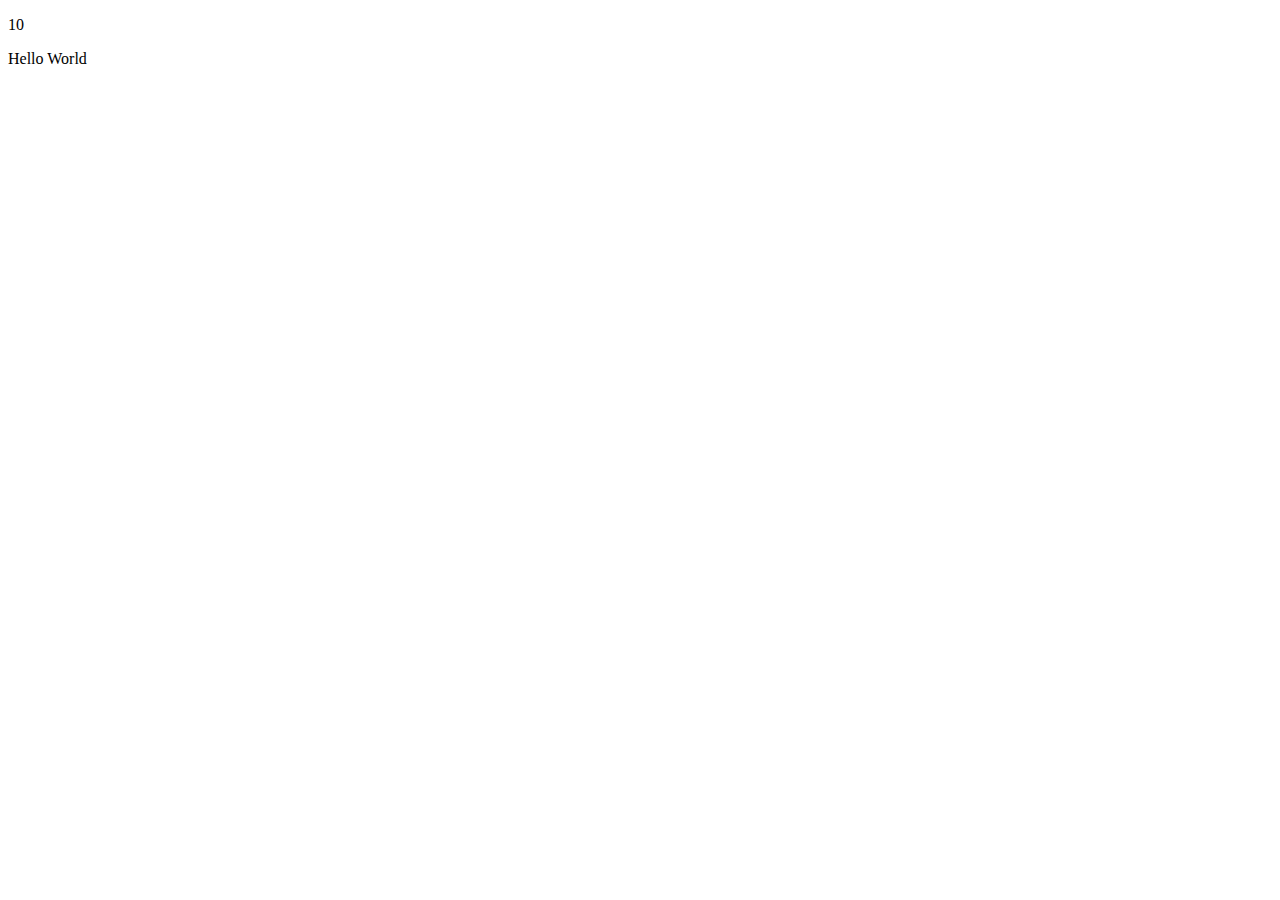
==== www/index.html @ 00d1d6e4 "outputs" ====
<!DOCTYPE html>
<html lang="en">
<head>
    <meta charset="UTF-8">
    <meta name="viewport" content="width=device-width, initial-scale=1.0">
    <title>JavaScript practice</title>
</head>
<body>
    <noscript> Turn on JavaScript! </noscript> <!-- Информация, которая показывается при выключенном JavaScript в настроках браузера -->

    <p id="demo">123</p>






    <!-- тут писать код JavaScript (желательно писать в конце перед закрытием </body>)-->
    <script src="main.js"></script>
        
</body>
</html>
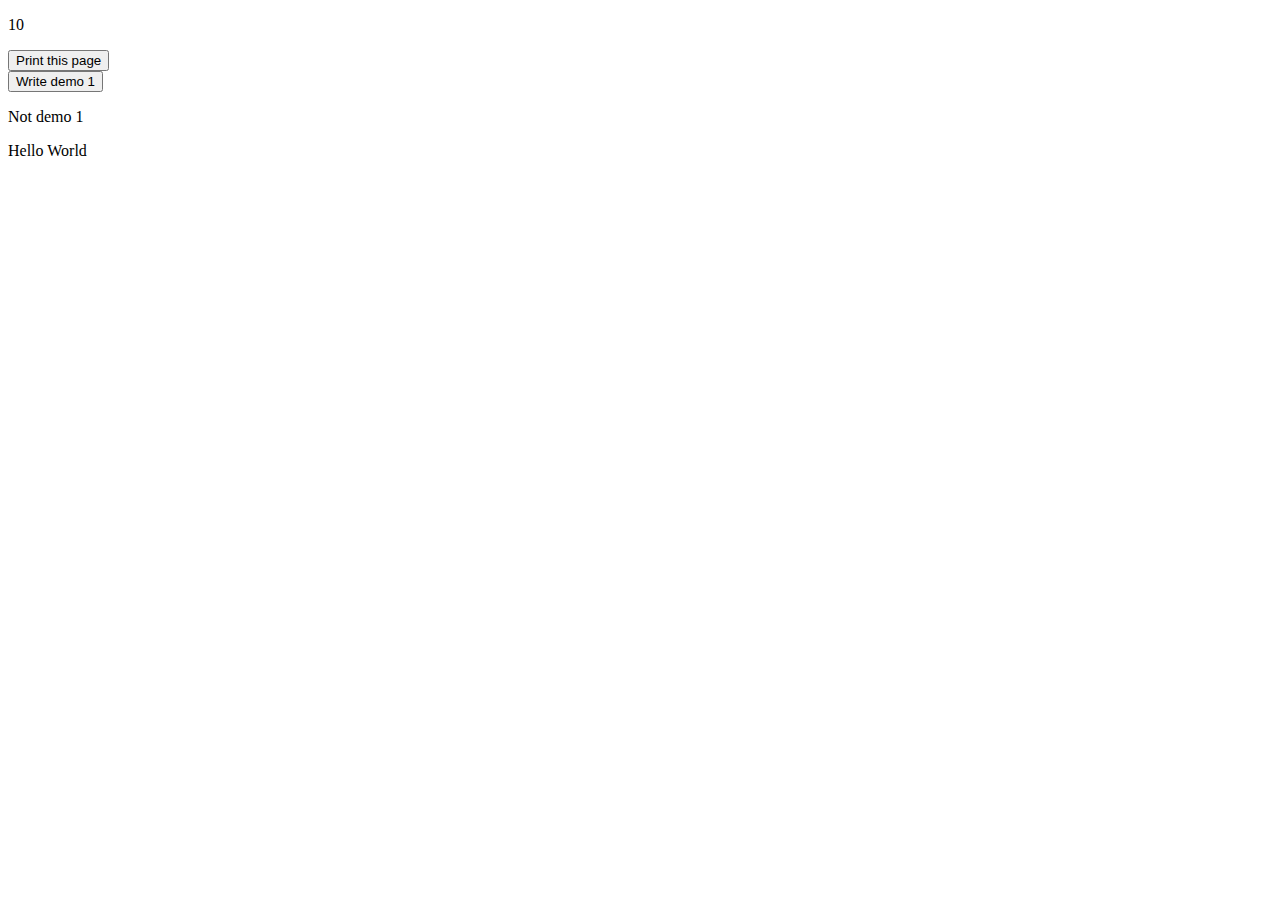
==== commit 7e96232b: "function Demo1" ====
--- a/www/index.html
+++ b/www/index.html
@@ -10,9 +10,12 @@
 
     <p id="demo">123</p>
 
+    <button onclick="window.print()">Print this page</button>   <!-- Распечатать страницу на принтере -->
+    <br>
 
+    <button type="button" onclick="Demo1()">Write demo 1</button>   <!-- Использовать функцию Demo1() при клеке на кнопку -->
 
-
+    <p id="demo1">Not demo 1</p>
 
 
     <!-- тут писать код JavaScript (желательно писать в конце перед закрытием </body>)-->
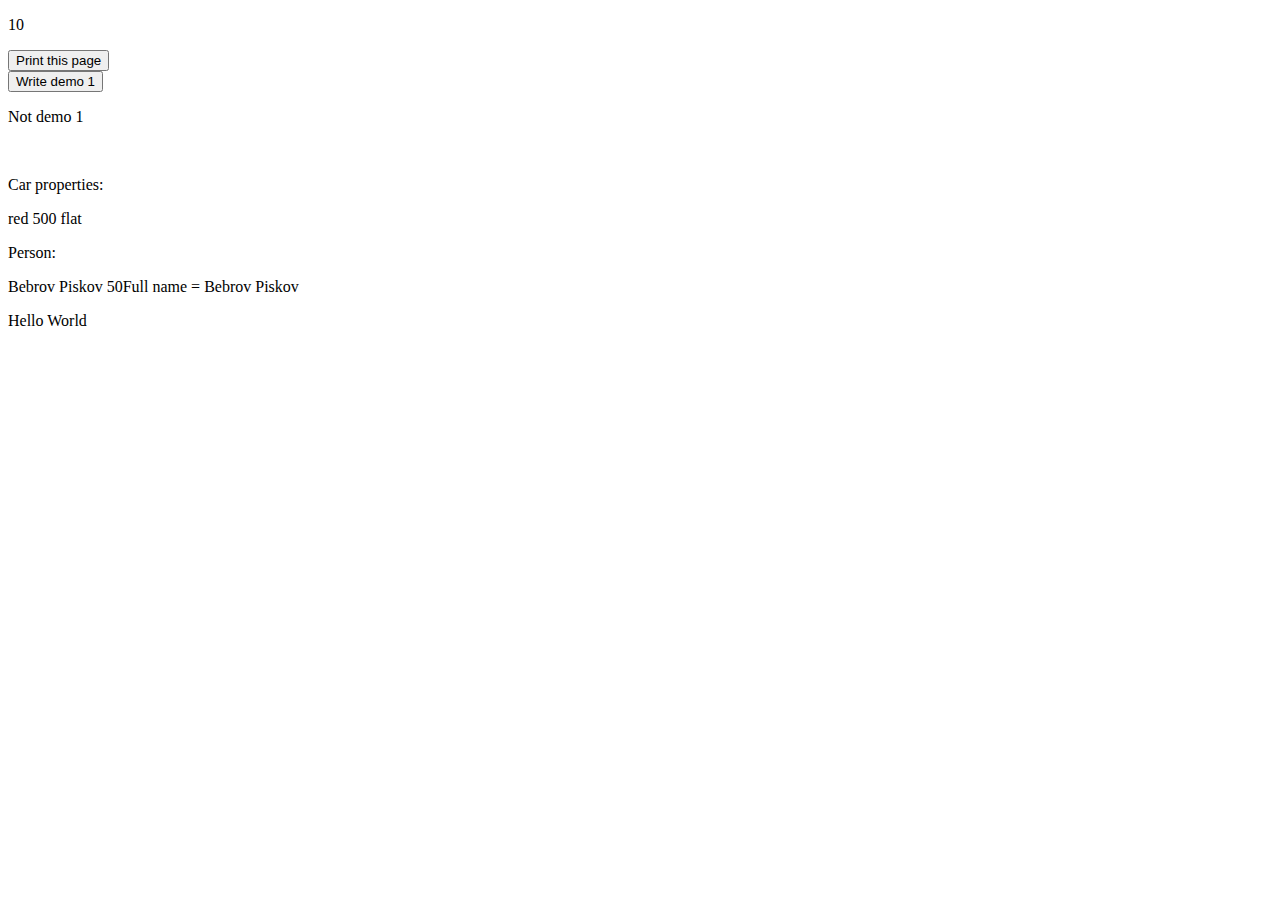
==== commit 16380667: "Objects" ====
--- a/www/index.html
+++ b/www/index.html
@@ -1,25 +1,36 @@
 <!DOCTYPE html>
 <html lang="en">
+
 <head>
     <meta charset="UTF-8">
     <meta name="viewport" content="width=device-width, initial-scale=1.0">
     <title>JavaScript practice</title>
 </head>
+
 <body>
-    <noscript> Turn on JavaScript! </noscript> <!-- Информация, которая показывается при выключенном JavaScript в настроках браузера -->
+    <noscript> Turn on JavaScript! </noscript>
+    <!-- Информация, которая показывается при выключенном JavaScript в настроках браузера -->
 
     <p id="demo">123</p>
 
-    <button onclick="window.print()">Print this page</button>   <!-- Распечатать страницу на принтере -->
+    <button onclick="window.print()">Print this page</button> <!-- Распечатать страницу на принтере -->
     <br>
 
-    <button type="button" onclick="Demo1()">Write demo 1</button>   <!-- Использовать функцию Demo1() при клеке на кнопку -->
+    <button type="button" onclick="Demo1()">Write demo 1</button>
+    <!-- Использовать функцию Demo1() при клеке на кнопку -->
 
     <p id="demo1">Not demo 1</p>
+    <br>
 
+    <p>Car properties:</p>
+    <p id="car"></p>
+
+    <p>Person:</p>
+    <p id="person"></p>
 
     <!-- тут писать код JavaScript (желательно писать в конце перед закрытием </body>)-->
     <script src="main.js"></script>
-        
+
 </body>
+
 </html>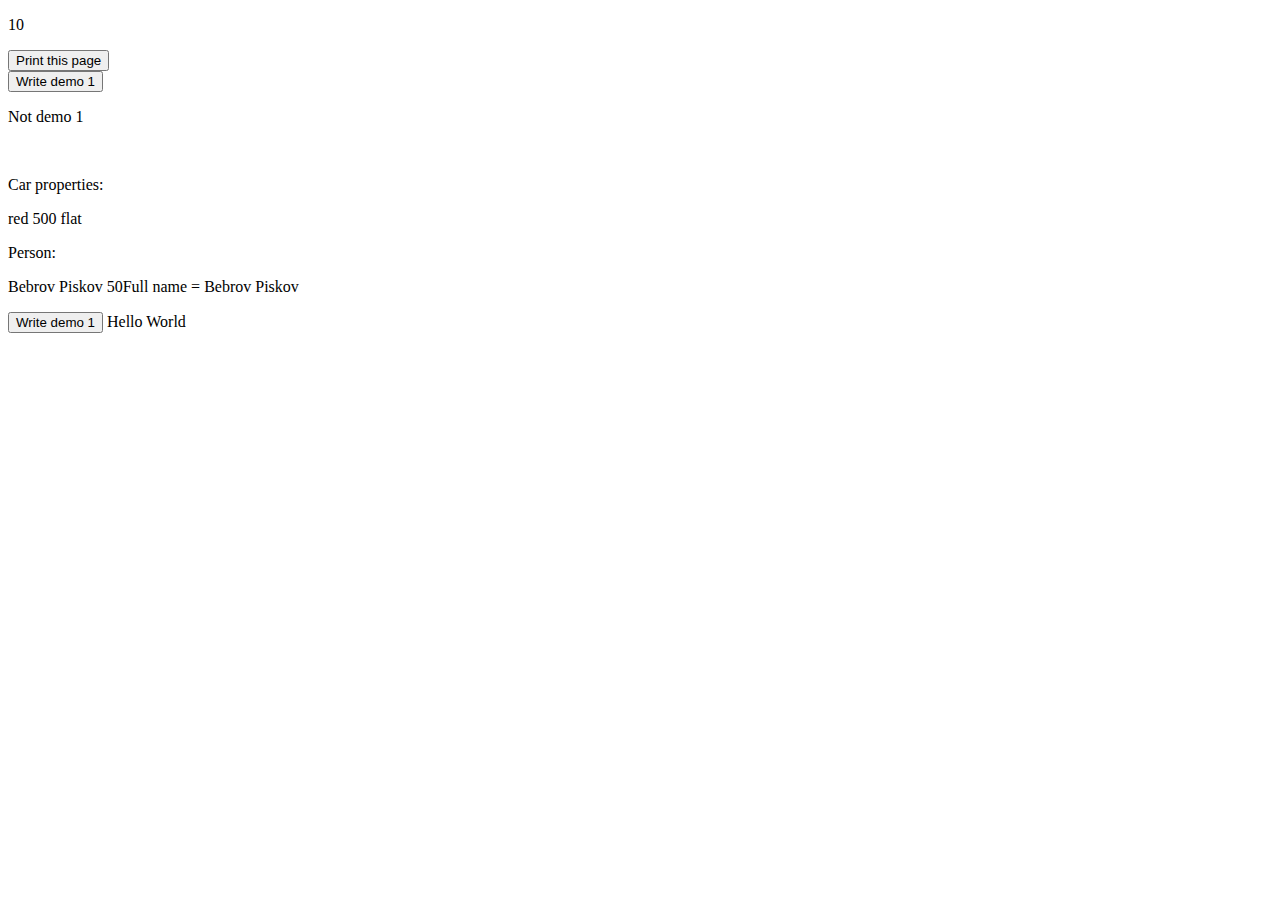
==== commit 6a7fdcc4: "More objects" ====
--- a/www/index.html
+++ b/www/index.html
@@ -28,6 +28,31 @@
     <p>Person:</p>
     <p id="person"></p>
 
+
+
+
+
+    <!--      Ивенты       -->
+    <!--    Выполняют функцию, если что-то происходит   -->
+
+    <button type="button" onclick="Demo1()">Write demo 1</button>
+    <!-- Ивент onclick делает действие если пользователь нажимает на элемент HTML кода -->
+
+    <!-- Частоиспользуемые ивенты:
+        onchange	    An HTML element has been changed
+        onclick	        The user clicks an HTML element
+        onmouseover	    The user moves the mouse over an HTML element
+        onmouseout	    The user moves the mouse away from an HTML element
+        onkeydown	    The user pushes a keyboard key
+        onload	        The browser has finished loading the page
+    -->
+
+
+
+
+
+
+
     <!-- тут писать код JavaScript (желательно писать в конце перед закрытием </body>)-->
     <script src="main.js"></script>
 
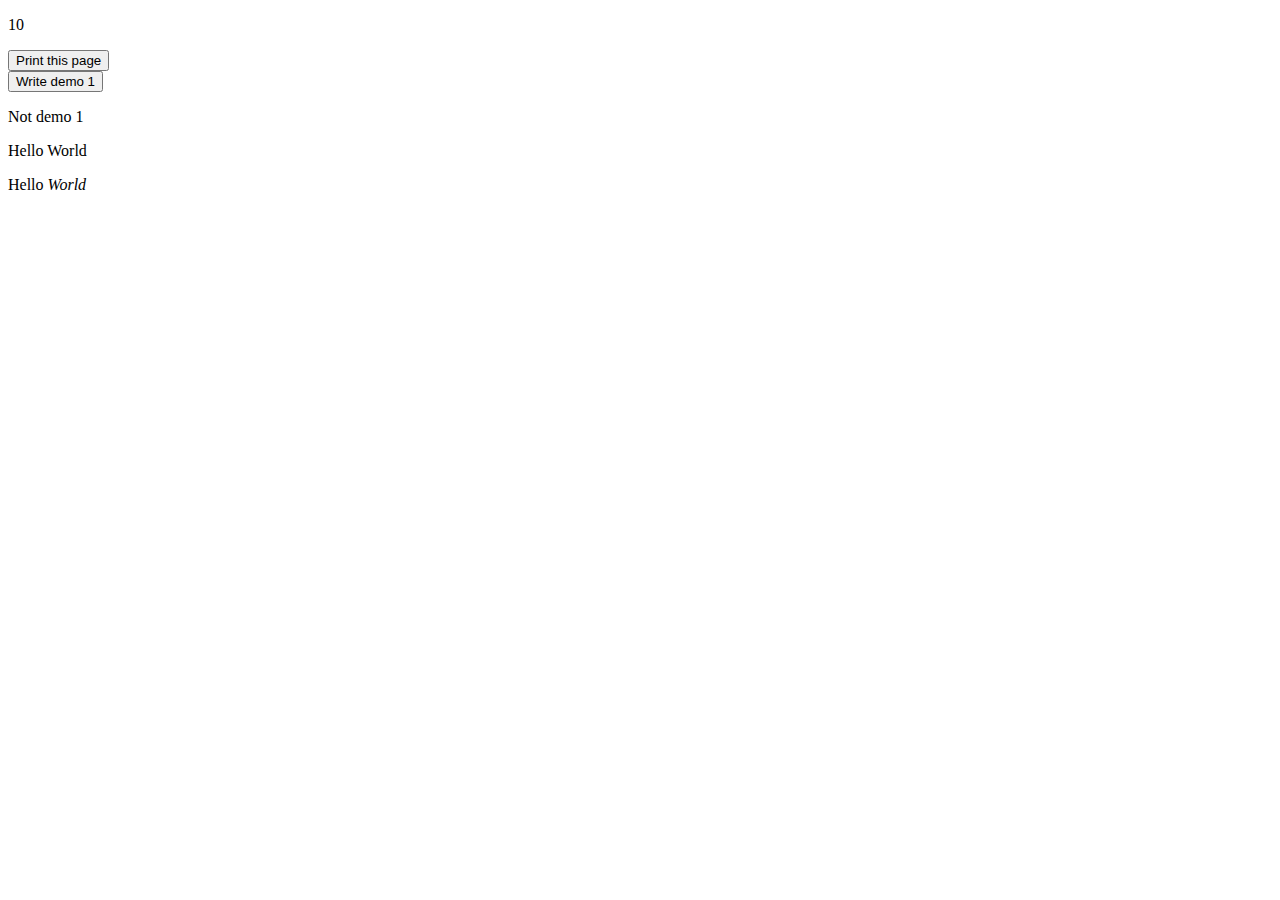
==== commit f6227fe4: "lecture notes" ====
--- a/www/index.html
+++ b/www/index.html
@@ -1,61 +1,29 @@
 <!DOCTYPE html>
 <html lang="en">
-
 <head>
     <meta charset="UTF-8">
     <meta name="viewport" content="width=device-width, initial-scale=1.0">
     <title>JavaScript practice</title>
 </head>
-
 <body>
-    <noscript> Turn on JavaScript! </noscript>
-    <!-- Информация, которая показывается при выключенном JavaScript в настроках браузера -->
+    <noscript> Turn on JavaScript! </noscript> <!-- Информация, которая показывается при выключенном JavaScript в настроках браузера -->
 
     <p id="demo">123</p>
 
-    <button onclick="window.print()">Print this page</button> <!-- Распечатать страницу на принтере -->
+    <button onclick="window.print()">Print this page</button>   <!-- Распечатать страницу на принтере -->
     <br>
 
-    <button type="button" onclick="Demo1()">Write demo 1</button>
-    <!-- Использовать функцию Demo1() при клеке на кнопку -->
+    <button type="button" onclick="Demo1()">Write demo 1</button>   <!-- Использовать функцию Demo1() при клеке на кнопку -->
 
     <p id="demo1">Not demo 1</p>
-    <br>
-
-    <p>Car properties:</p>
-    <p id="car"></p>
-
-    <p>Person:</p>
-    <p id="person"></p>
-
-
-
-
-
-    <!--      Ивенты       -->
-    <!--    Выполняют функцию, если что-то происходит   -->
-
-    <button type="button" onclick="Demo1()">Write demo 1</button>
-    <!-- Ивент onclick делает действие если пользователь нажимает на элемент HTML кода -->
-
-    <!-- Частоиспользуемые ивенты:
-        onchange	    An HTML element has been changed
-        onclick	        The user clicks an HTML element
-        onmouseover	    The user moves the mouse over an HTML element
-        onmouseout	    The user moves the mouse away from an HTML element
-        onkeydown	    The user pushes a keyboard key
-        onload	        The browser has finished loading the page
-    -->
-
-
-
-
-
 
 
     <!-- тут писать код JavaScript (желательно писать в конце перед закрытием </body>)-->
     <script src="main.js"></script>
-
+       
+    
+    <div id="target">
+        1. 
+    </div>
 </body>
-
 </html>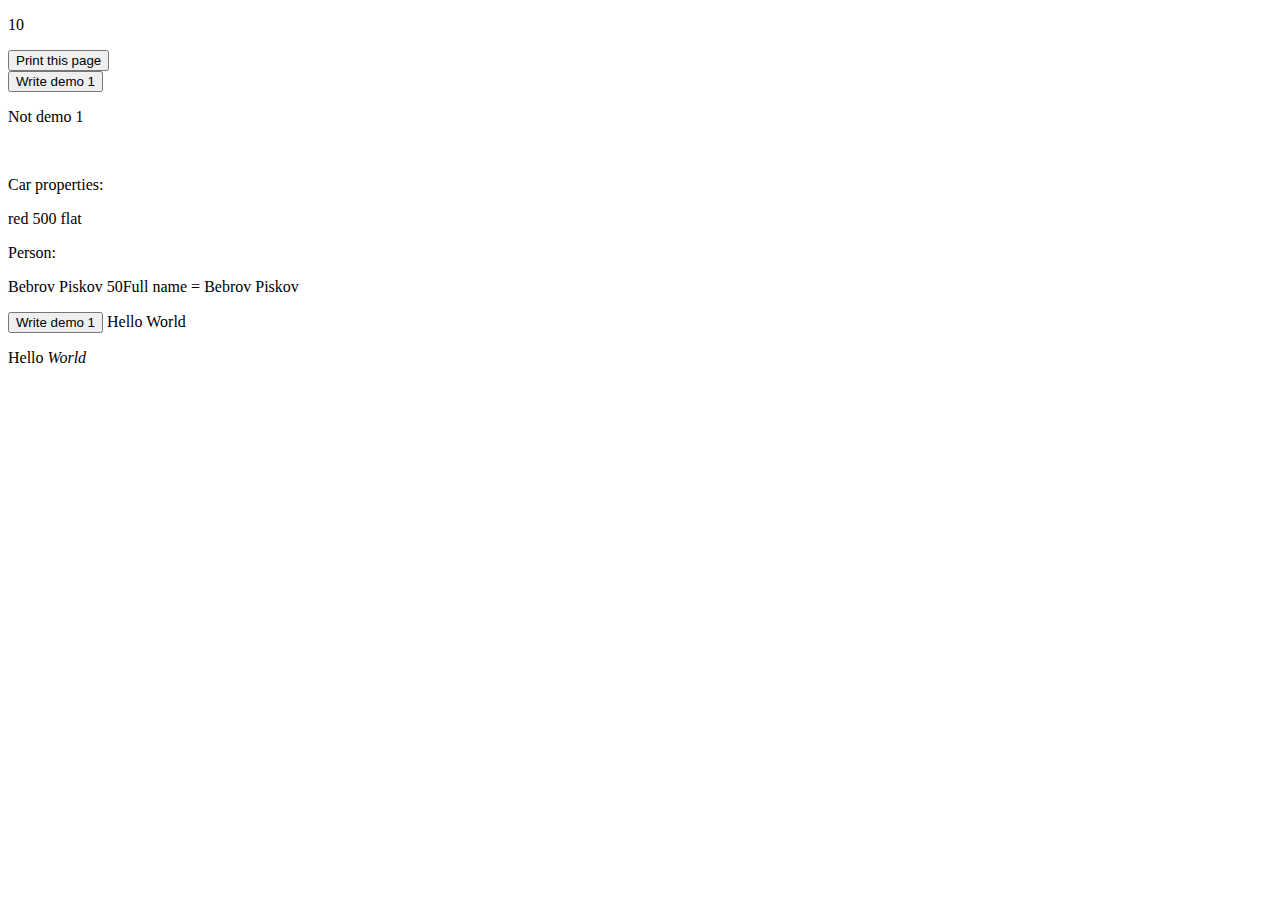
==== commit 6d8b024e: "Merge branch" ====
--- a/www/index.html
+++ b/www/index.html
@@ -1,29 +1,66 @@
 <!DOCTYPE html>
 <html lang="en">
+
 <head>
     <meta charset="UTF-8">
     <meta name="viewport" content="width=device-width, initial-scale=1.0">
     <title>JavaScript practice</title>
 </head>
+
 <body>
-    <noscript> Turn on JavaScript! </noscript> <!-- Информация, которая показывается при выключенном JavaScript в настроках браузера -->
+    <noscript> Turn on JavaScript! </noscript>
+    <!-- Информация, которая показывается при выключенном JavaScript в настроках браузера -->
 
     <p id="demo">123</p>
 
-    <button onclick="window.print()">Print this page</button>   <!-- Распечатать страницу на принтере -->
+    <button onclick="window.print()">Print this page</button> <!-- Распечатать страницу на принтере -->
     <br>
 
-    <button type="button" onclick="Demo1()">Write demo 1</button>   <!-- Использовать функцию Demo1() при клеке на кнопку -->
+    <button type="button" onclick="Demo1()">Write demo 1</button>
+    <!-- Использовать функцию Demo1() при клеке на кнопку -->
 
     <p id="demo1">Not demo 1</p>
+    <br>
+
+    <p>Car properties:</p>
+    <p id="car"></p>
+
+    <p>Person:</p>
+    <p id="person"></p>
+
+
+
+
+
+    <!--      Ивенты       -->
+    <!--    Выполняют функцию, если что-то происходит   -->
+
+    <button type="button" onclick="Demo1()">Write demo 1</button>
+    <!-- Ивент onclick делает действие если пользователь нажимает на элемент HTML кода -->
+
+    <!-- Частоиспользуемые ивенты:
+        onchange	    An HTML element has been changed
+        onclick	        The user clicks an HTML element
+        onmouseover	    The user moves the mouse over an HTML element
+        onmouseout	    The user moves the mouse away from an HTML element
+        onkeydown	    The user pushes a keyboard key
+        onload	        The browser has finished loading the page
+    -->
+
+
+
+
+
 
 
     <!-- тут писать код JavaScript (желательно писать в конце перед закрытием </body>)-->
     <script src="main.js"></script>
+
        
     
     <div id="target">
         1. 
     </div>
 </body>
+
 </html>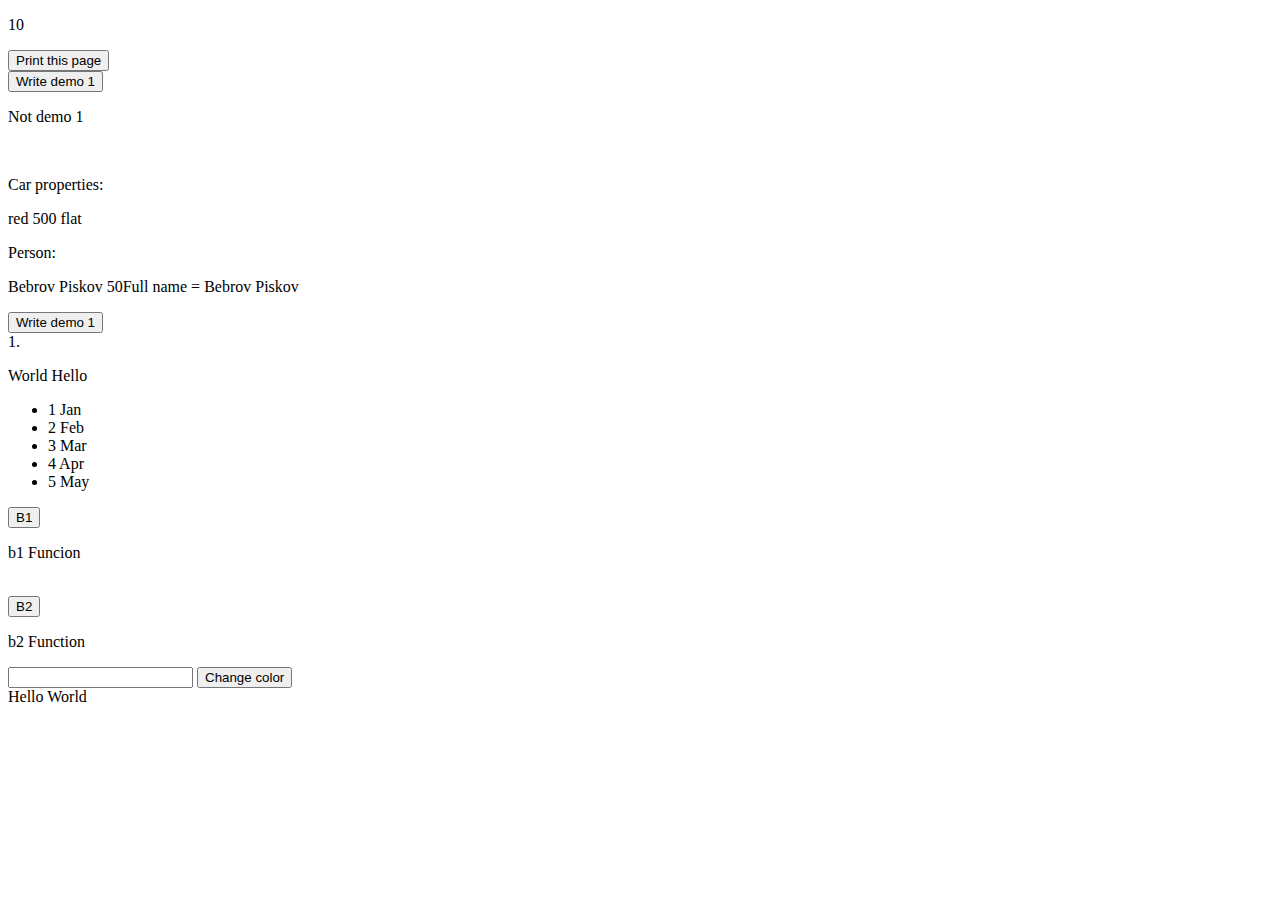
==== commit e7c0d928: "lecture notes 2" ====
--- a/www/index.html
+++ b/www/index.html
@@ -48,19 +48,36 @@
     -->
 
 
+    <!-- примеры из лекций -->
+    <div id="target1">
+        1. 
+    </div>
 
+    <div id="target2">
+        2.
+    </div>
 
+    <div id="target3">
+        3.
+    </div>
 
+    <div>
+        <button id="b1"> B1 </button><br>
+        <p id='b1Funcion'> b1 Funcion </p> <br>
+        <button id="b2"> B2 </button> <br>
+        <p id="b2Funcion"> b2 Function</p>
+    </div>
+    
+
+    <form id="color-change-form">
+        <input name="color" type="text">
+        <input type="submit" value="Change color">
+        
+    </form>
 
 
     <!-- тут писать код JavaScript (желательно писать в конце перед закрытием </body>)-->
     <script src="main.js"></script>
-
-       
-    
-    <div id="target">
-        1. 
-    </div>
 </body>
 
 </html>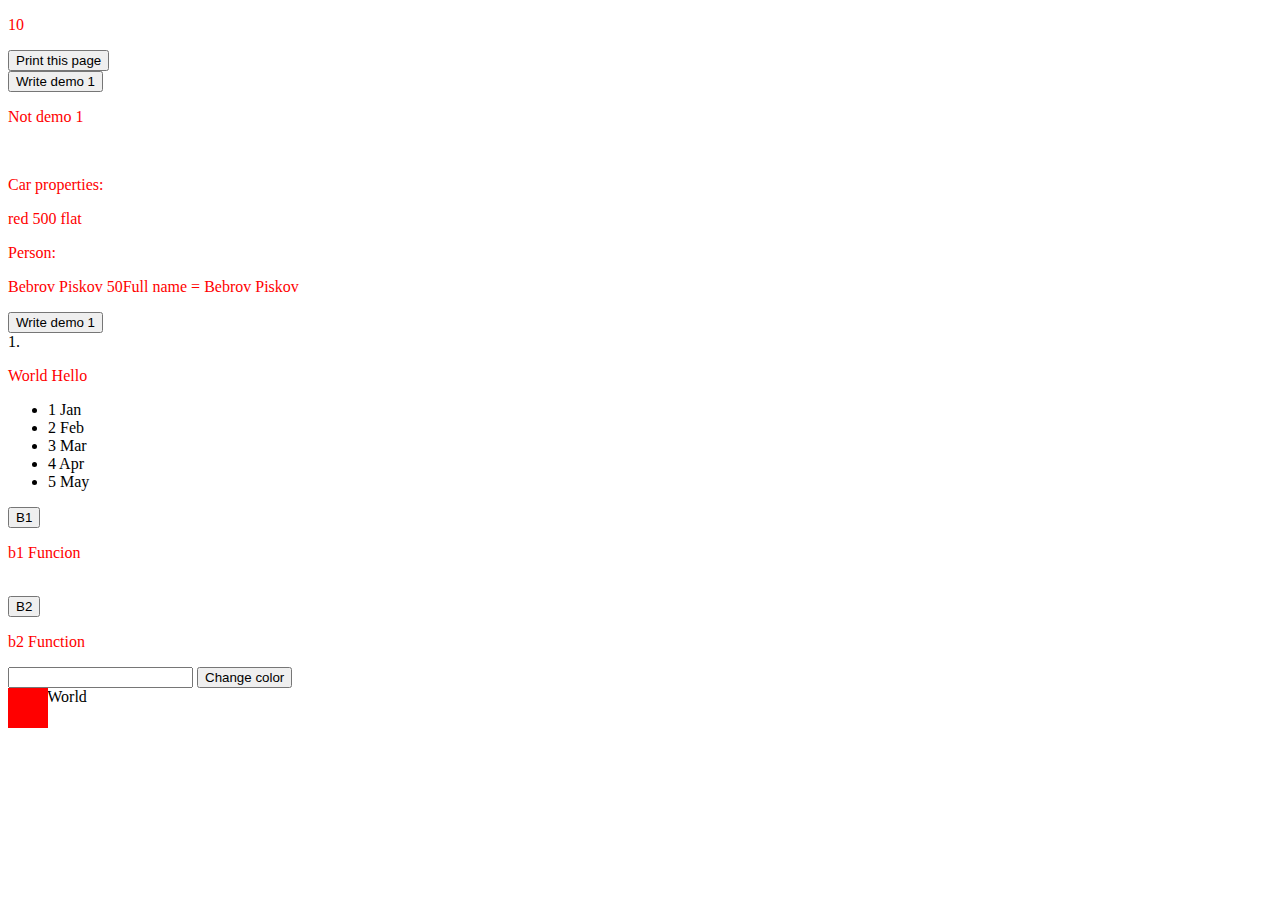
==== commit 0f5e4a47: "mmcc2041" ====
--- a/www/index.html
+++ b/www/index.html
@@ -4,6 +4,7 @@
 <head>
     <meta charset="UTF-8">
     <meta name="viewport" content="width=device-width, initial-scale=1.0">
+    <link rel="stylesheet" href="main.css">
     <title>JavaScript practice</title>
 </head>
 
@@ -50,7 +51,7 @@
 
     <!-- примеры из лекций -->
     <div id="target1">
-        1. 
+        1.
     </div>
 
     <div id="target2">
@@ -67,13 +68,17 @@
         <button id="b2"> B2 </button> <br>
         <p id="b2Funcion"> b2 Function</p>
     </div>
-    
+
 
     <form id="color-change-form">
         <input name="color" type="text">
         <input type="submit" value="Change color">
-        
+
     </form>
+
+
+    <!-- MMCC 2041-->
+    <nav></nav>
 
 
     <!-- тут писать код JavaScript (желательно писать в конце перед закрытием </body>)-->
--- a/www/main.css
+++ b/www/main.css
@@ -0,0 +1,10 @@
+body p {
+    color: red;
+}
+
+nav {
+    position: fixed;
+    width: 40px;
+    height: 40px;
+    background-color: red;
+}